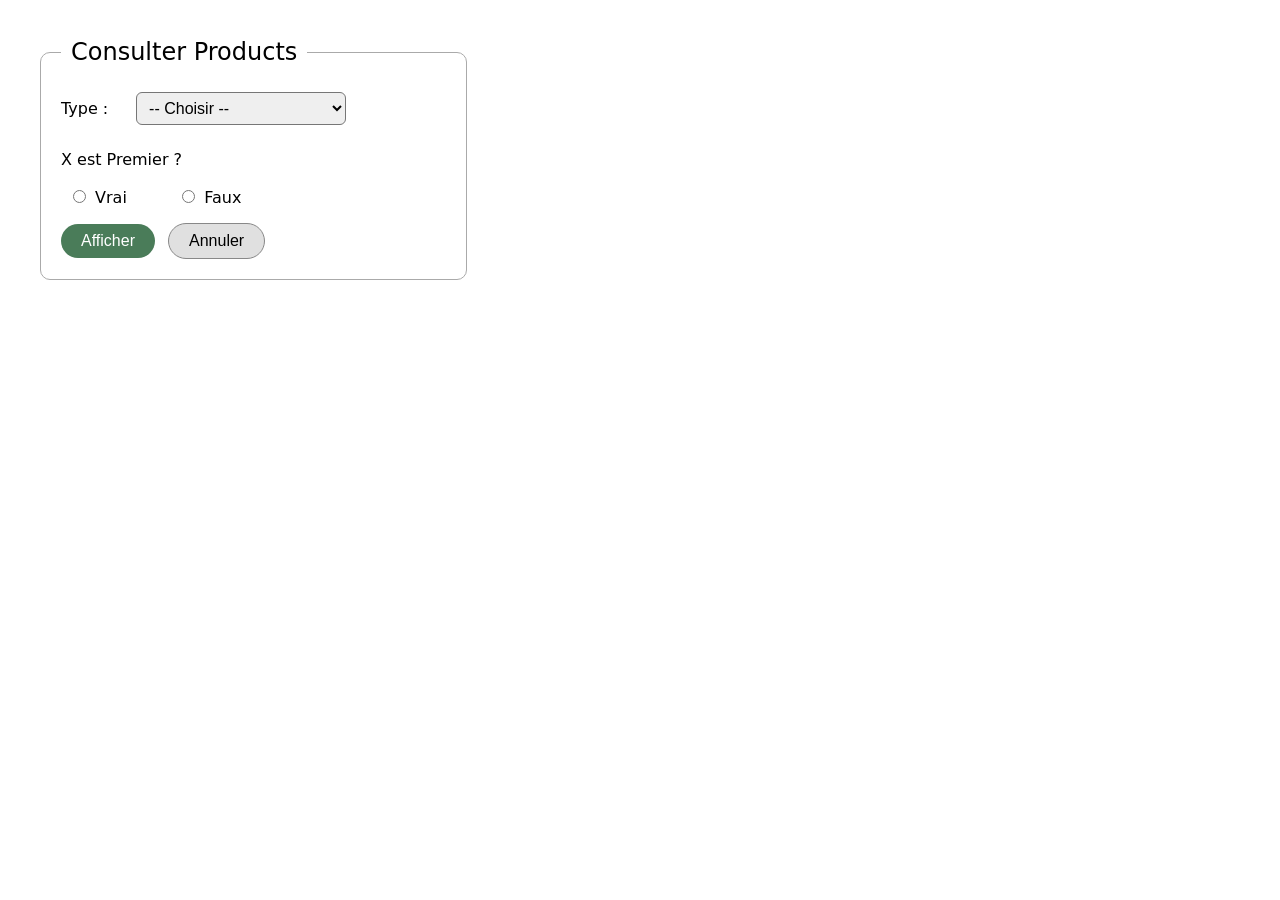
==== consult.html @ 89d11585 "Initial commit" ====
<!DOCTYPE html>
<html lang="fr">
<head>
  <meta charset="UTF-8">
  <meta name="viewport" content="width=device-width, initial-scale=1.0">
  <title>Consulter Products</title>
  <link rel="stylesheet" href="./css/myStyles.css">
  <script src="action.js"></script>
</head>
<body>
  <form>
    <fieldset>
      <legend>Consulter Products</legend>

      <label for="type">Type :</label>
      <select name="select_option">
        <option>-- Choisir --</option>
      </select>
      <br>
      <br>
      <label id="qs">X est Premier ?</label>
      <br>
      <input type="radio" id="vrai" name="premier" value="vrai">
      <label for="vrai"> Vrai</label>
      <input type="radio" id="faux" name="premier" value="faux">
      <label for="faux"> Faux</label>
      <br>

      <input type="submit" value="Afficher">
      <input type="reset" value="Annuler">
    </fieldset>
  </form>
</body>
</html>
---- css/myStyles.css ----
body {
      font-family: system-ui, sans-serif;
      padding: 30px;
    }

    form {
      display: inline-block;
      border-radius: 12px;
      width: 40%;
    }

    fieldset {
      display: inline-block;
      border-radius: 10px;
      padding: 20px;
      border: 1px solid #aaa;
      width: 80%;
    }

    legend {
      font-size: 1.5rem;
      padding: 0 10px;
    }

    label {
      display: inline-block;
      font-size: 1rem;
    }

    label {
      width: 70px;
    }

    input[type="text"] {
      display: inline-block;
      padding: 6px 8px;
      margin: 6px 0;
      border-radius: 6px;
      border: 1px solid #aaa;
      font-size: 1rem;
    }

    select {
      display: inline-block;
      padding: 6px 8px;
      margin: 6px 0;
      border-radius: 6px;
      font-size: 1rem;
      width: 210px;
    }

    #qs{
      display: block;
      width: 100%;
    }

    input[type="radio"] {
      display: inline-block;
      margin: 0 4px 0 12px;
    }

    input[type="submit"],
    input[type="reset"] {
      display: inline-block;
      padding: 8px 20px;
      margin: 16px 8px 0 0;
      border-radius: 30px;
      font-size: 1rem;
      cursor: pointer;
      border: 1px solid #888;
      background: #f0f0f0;
    }

    input[type="submit"] {
      background: #4a7c59;
      color: white;
      border: none;
    }

    input[type="reset"] {
      background: #e0e0e0;
    }
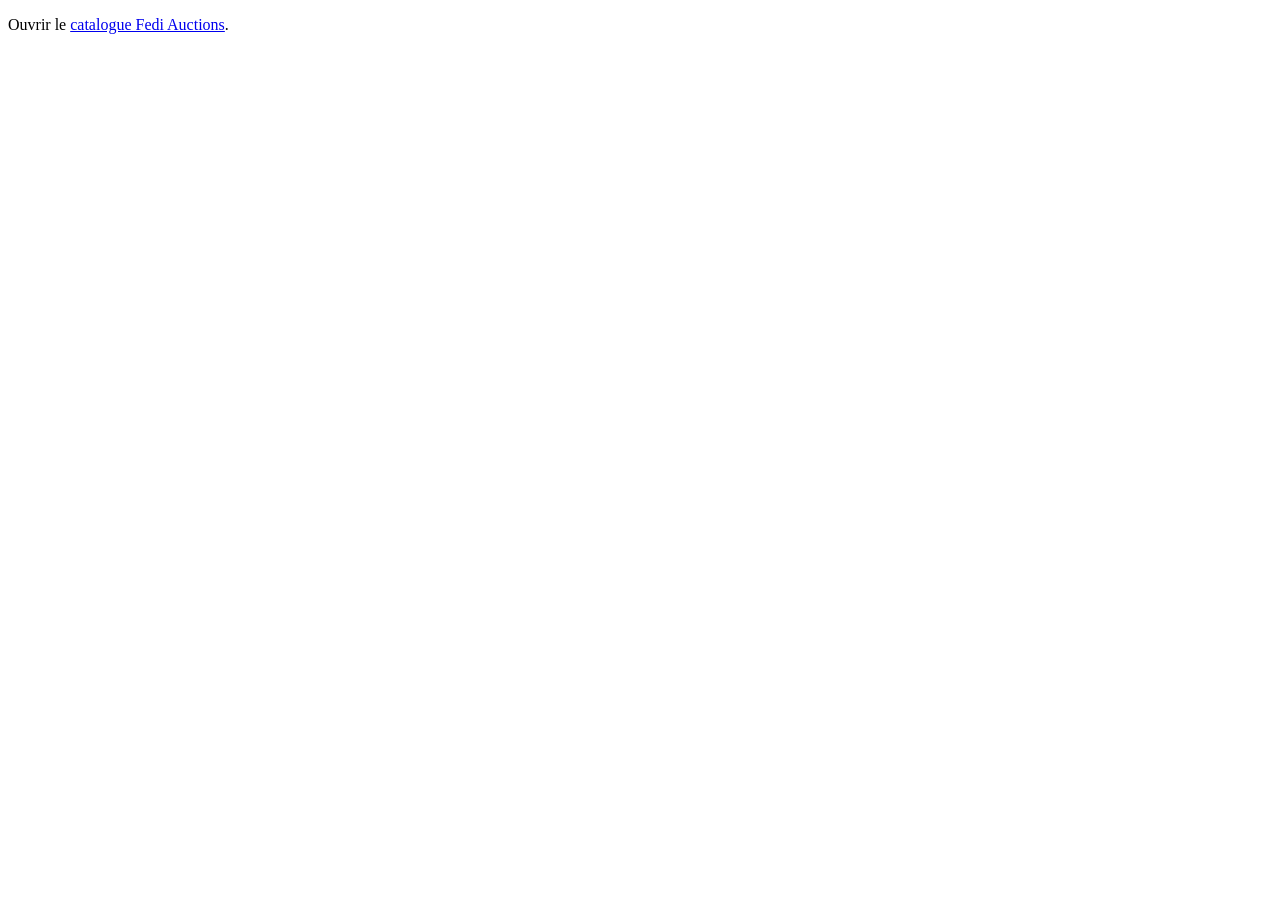
==== commit 20d26387: "Repair legacy auction links and add password hash migration" ====
--- a/consult.html
+++ b/consult.html
@@ -1,34 +1 @@
-<!DOCTYPE html>
-<html lang="fr">
-<head>
-  <meta charset="UTF-8">
-  <meta name="viewport" content="width=device-width, initial-scale=1.0">
-  <title>Consulter Products</title>
-  <link rel="stylesheet" href="./css/myStyles.css">
-  <script src="action.js"></script>
-</head>
-<body>
-  <form>
-    <fieldset>
-      <legend>Consulter Products</legend>
-
-      <label for="type">Type :</label>
-      <select name="select_option">
-        <option>-- Choisir --</option>
-      </select>
-      <br>
-      <br>
-      <label id="qs">X est Premier ?</label>
-      <br>
-      <input type="radio" id="vrai" name="premier" value="vrai">
-      <label for="vrai"> Vrai</label>
-      <input type="radio" id="faux" name="premier" value="faux">
-      <label for="faux"> Faux</label>
-      <br>
-
-      <input type="submit" value="Afficher">
-      <input type="reset" value="Annuler">
-    </fieldset>
-  </form>
-</body>
-</html>+<!doctype html><html lang="fr"><head><meta charset="utf-8"><meta name="viewport" content="width=device-width,initial-scale=1"><meta http-equiv="refresh" content="0;url=catalogue.php"><title>Catalogue — Fedi Auctions</title></head><body><p>Ouvrir le <a href="catalogue.php">catalogue Fedi Auctions</a>.</p></body></html>
